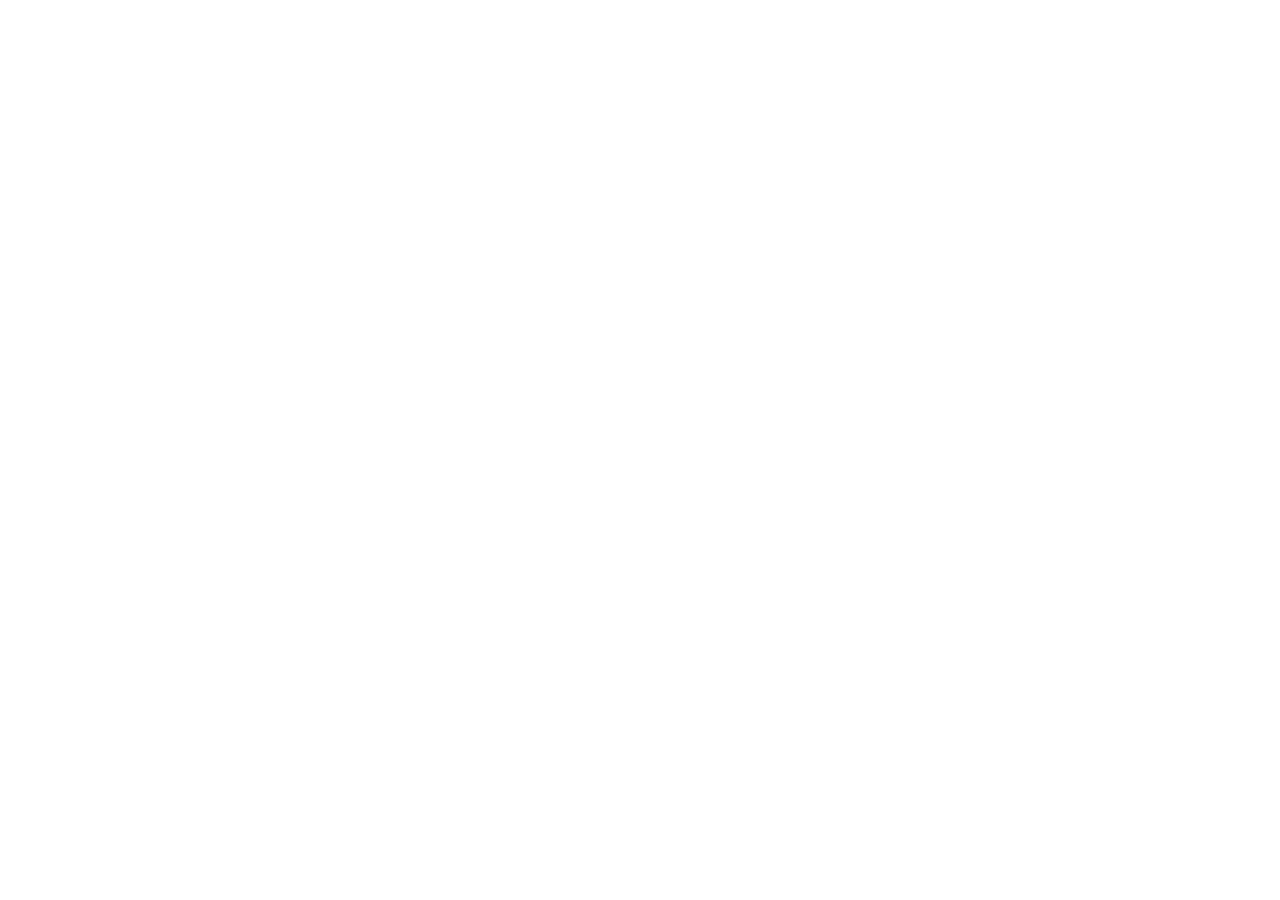
==== index.html @ 48f9ef4f "squelette fourni" ====
<!DOCTYPE html>
<html lang="fr">
  <head>
    <meta charset="utf-8">
    <meta http-equiv="X-UA-Compatible" content="IE=edge">
    <meta name="viewport" content="width=device-width, initial-scale=1">
    <link rel="stylesheet" href="https://maxcdn.bootstrapcdn.com/bootstrap/3.3.7/css/bootstrap.min.css" integrity="sha384-BVYiiSIFeK1dGmJRAkycuHAHRg32OmUcww7on3RYdg4Va+PmSTsz/K68vbdEjh4u" crossorigin="anonymous">
    <title>Checkpoint 1</title>

    <!-- HTML5 shim and Respond.js for IE8 support of HTML5 elements and media queries -->
    <!-- WARNING: Respond.js doesn't work if you view the page via file:// -->
    <!--[if lt IE 9]>
      <script src="https://oss.maxcdn.com/html5shiv/3.7.3/html5shiv.min.js"></script>
      <script src="https://oss.maxcdn.com/respond/1.4.2/respond.min.js"></script>
    <![endif]-->
  </head>
  <body>


    <script src="https://ajax.googleapis.com/ajax/libs/jquery/1.12.4/jquery.min.js"></script>
    <script src="https://maxcdn.bootstrapcdn.com/bootstrap/3.3.7/js/bootstrap.min.js" integrity="sha384-Tc5IQib027qvyjSMfHjOMaLkfuWVxZxUPnCJA7l2mCWNIpG9mGCD8wGNIcPD7Txa" crossorigin="anonymous"></script>
  </body>
</html>
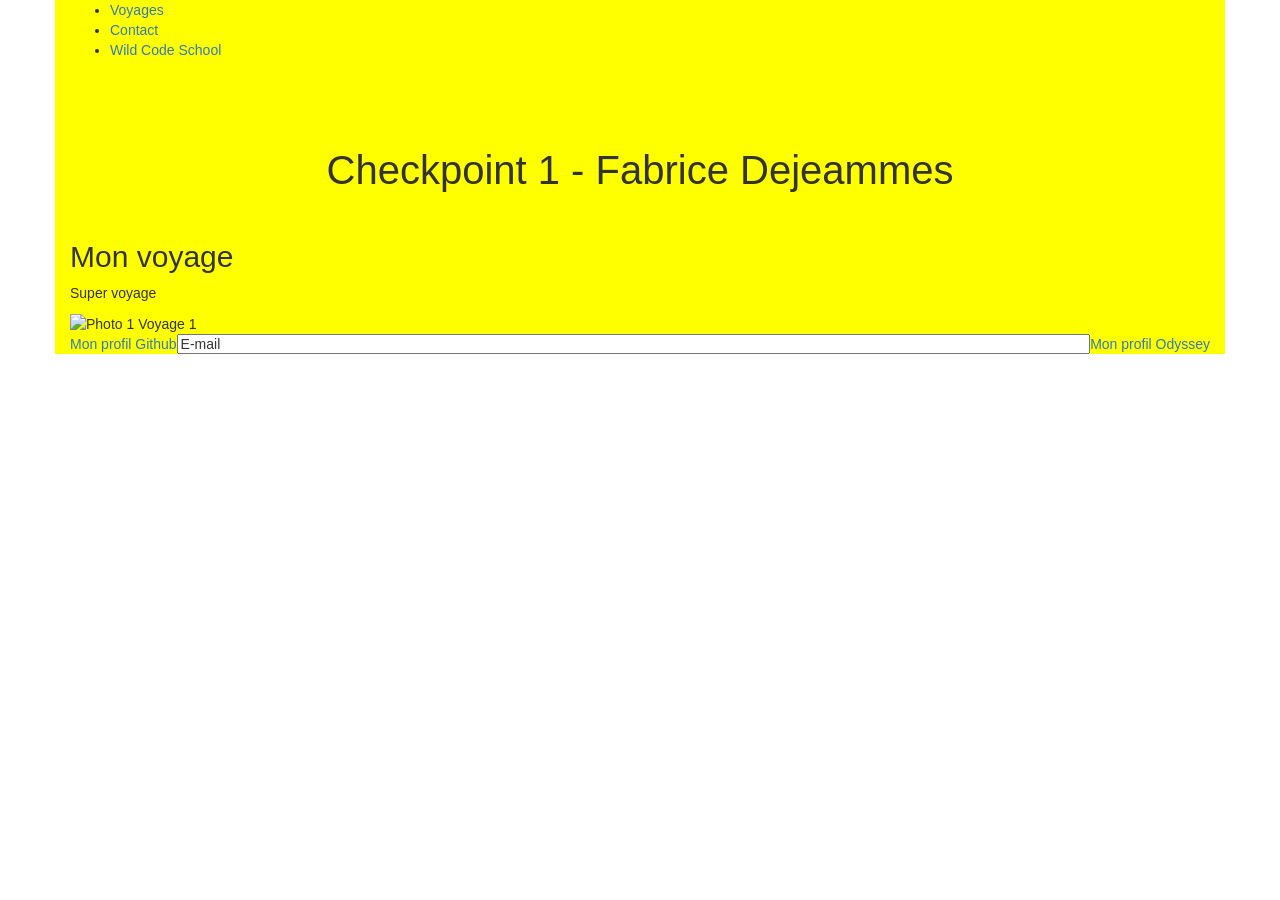
==== commit 63d720e4: "tous elements requis, squelette et premiers styles, pas de js" ====
--- a/index.html
+++ b/index.html
@@ -1,23 +1,49 @@
 <!DOCTYPE html>
 <html lang="fr">
-  <head>
-    <meta charset="utf-8">
-    <meta http-equiv="X-UA-Compatible" content="IE=edge">
-    <meta name="viewport" content="width=device-width, initial-scale=1">
-    <link rel="stylesheet" href="https://maxcdn.bootstrapcdn.com/bootstrap/3.3.7/css/bootstrap.min.css" integrity="sha384-BVYiiSIFeK1dGmJRAkycuHAHRg32OmUcww7on3RYdg4Va+PmSTsz/K68vbdEjh4u" crossorigin="anonymous">
-    <title>Checkpoint 1</title>
+<head>
+  <meta charset="utf-8">
+  <meta http-equiv="X-UA-Compatible" content="IE=edge">
+  <meta name="viewport" content="width=device-width, initial-scale=1">
+  <link rel="stylesheet" href="https://maxcdn.bootstrapcdn.com/bootstrap/3.3.7/css/bootstrap.min.css" integrity="sha384-BVYiiSIFeK1dGmJRAkycuHAHRg32OmUcww7on3RYdg4Va+PmSTsz/K68vbdEjh4u" crossorigin="anonymous">
+  <link rel="stylesheet" href="/css/style.css">
+  <title>Wild Code Scool (Paris Sept. 2017) - Checkpoint 1 de Fabrice</title>
 
-    <!-- HTML5 shim and Respond.js for IE8 support of HTML5 elements and media queries -->
-    <!-- WARNING: Respond.js doesn't work if you view the page via file:// -->
-    <!--[if lt IE 9]>
-      <script src="https://oss.maxcdn.com/html5shiv/3.7.3/html5shiv.min.js"></script>
-      <script src="https://oss.maxcdn.com/respond/1.4.2/respond.min.js"></script>
-    <![endif]-->
-  </head>
-  <body>
+  <!-- HTML5 shim and Respond.js for IE8 support of HTML5 elements and media queries -->
+  <!-- WARNING: Respond.js doesn't work if you view the page via file:// -->
+  <!--[if lt IE 9]>
+  <script src="https://oss.maxcdn.com/html5shiv/3.7.3/html5shiv.min.js"></script>
+  <script src="https://oss.maxcdn.com/respond/1.4.2/respond.min.js"></script>
+  <![endif]-->
+</head>
+<body>
+  <div class="container">
+    <nav>
+      <ul>
+        <li><a href="#voyages">Voyages</a></li>
+        <li><a href="#footer">Contact</a></li>
+        <li><a href="http://wildcodeschool.fr">Wild Code School</a></li>
+      </ul>
+      <div class="clock corner-top-right">
 
-
-    <script src="https://ajax.googleapis.com/ajax/libs/jquery/1.12.4/jquery.min.js"></script>
-    <script src="https://maxcdn.bootstrapcdn.com/bootstrap/3.3.7/js/bootstrap.min.js" integrity="sha384-Tc5IQib027qvyjSMfHjOMaLkfuWVxZxUPnCJA7l2mCWNIpG9mGCD8wGNIcPD7Txa" crossorigin="anonymous"></script>
-  </body>
-</html>+      </div>
+    </nav>
+    <header>
+      <h1>Checkpoint 1 - Fabrice Dejeammes</h1>
+    </header>
+    <section id="voyages">
+      <article class="">
+        <h2>Mon voyage</h2>
+        <p>Super voyage</p>
+        <img src="img/pictures/photo1.png" alt="Photo 1 Voyage 1">
+      </article>
+    </section>
+    <footer id="footer">
+      <a class="github" href="https://github.com/FabWild"><img src="img/logos/logo_wild.png" alt="">Mon profil Github</a>
+      <input class="contact" type="email" name="email" value="E-mail">
+      <a class="odyssey" href="https://odyssey.wildcodeschool.fr/users/2001">Mon profil Odyssey</a>
+    </footer>
+  </div>
+  <script src="https://ajax.googleapis.com/ajax/libs/jquery/1.12.4/jquery.min.js"></script>
+  <script src="https://maxcdn.bootstrapcdn.com/bootstrap/3.3.7/js/bootstrap.min.js" integrity="sha384-Tc5IQib027qvyjSMfHjOMaLkfuWVxZxUPnCJA7l2mCWNIpG9mGCD8wGNIcPD7Txa" crossorigin="anonymous"></script>
+</body>
+</html>
--- a/css/style.css
+++ b/css/style.css
@@ -0,0 +1,58 @@
+body {
+  font-style: normal;
+  font-family: sans-serif;
+}
+
+body > nav {
+  background-color: #111111;
+}
+
+.container {
+  background-color: yellow;
+}
+
+header {
+  background-image: url(../images/headerback.png);
+  display: flex;
+  height: 150px;
+}
+
+h1 {
+  padding-top: 50px;
+  padding-bottom: 50px;
+  margin-left: auto;
+  margin-right: auto;
+
+  font-size: 40px;
+  line-height: 60px;
+}
+
+footer {
+  display: flex;
+  flex-wrap: wrap;
+}
+
+.github {
+  width: 1;
+}
+
+.contact {
+  width: 2;
+  flex-basis: 2;
+  flex-grow: 3;
+}
+
+.odyssey {
+  width: 1;
+}
+
+footer > input {
+  width: 200px;
+  height: 20px;
+}
+
+footer > img {
+  background-color: white;
+  width: 20px;
+  height: 20px;
+}
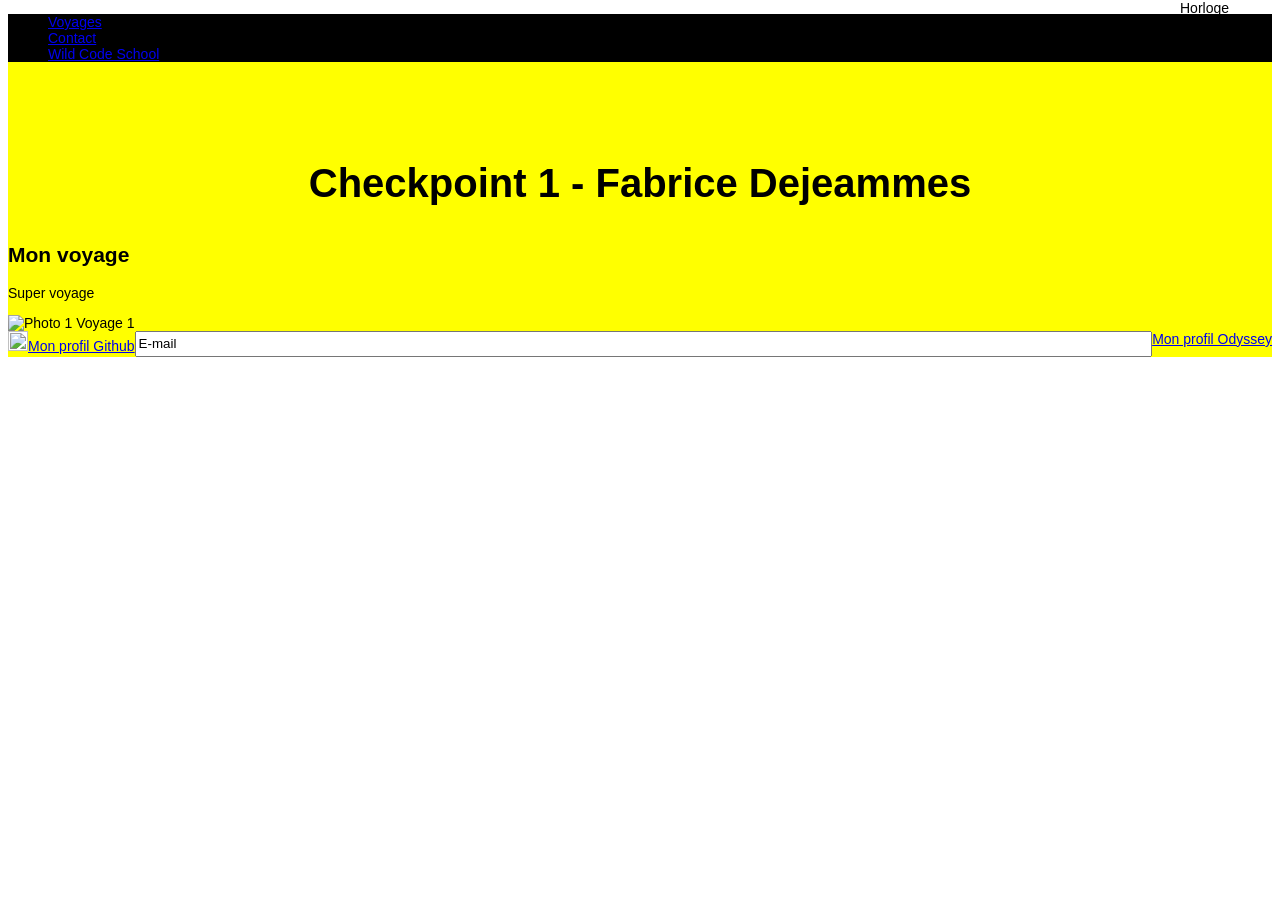
==== commit 8d7fed4c: "premier essai clock" ====
--- a/index.html
+++ b/index.html
@@ -4,7 +4,9 @@
   <meta charset="utf-8">
   <meta http-equiv="X-UA-Compatible" content="IE=edge">
   <meta name="viewport" content="width=device-width, initial-scale=1">
+<!--
   <link rel="stylesheet" href="https://maxcdn.bootstrapcdn.com/bootstrap/3.3.7/css/bootstrap.min.css" integrity="sha384-BVYiiSIFeK1dGmJRAkycuHAHRg32OmUcww7on3RYdg4Va+PmSTsz/K68vbdEjh4u" crossorigin="anonymous">
+-->
   <link rel="stylesheet" href="/css/style.css">
   <title>Wild Code Scool (Paris Sept. 2017) - Checkpoint 1 de Fabrice</title>
 
@@ -16,15 +18,15 @@
   <![endif]-->
 </head>
 <body>
-  <div class="container">
+  <div class="onebigcolumn">
     <nav>
       <ul>
         <li><a href="#voyages">Voyages</a></li>
         <li><a href="#footer">Contact</a></li>
         <li><a href="http://wildcodeschool.fr">Wild Code School</a></li>
       </ul>
-      <div class="clock corner-top-right">
-
+      <div class="clock" id="myclock">
+        Horloge
       </div>
     </nav>
     <header>
--- a/css/style.css
+++ b/css/style.css
@@ -1,13 +1,28 @@
 body {
   font-style: normal;
   font-family: sans-serif;
+  font-size: 14px;
+  color: black;
 }
 
-body > nav {
-  background-color: #111111;
+body nav {
+  background-color: black;
 }
 
-.container {
+.clock {
+  position: absolute;
+  right: 0px;
+  top : 0px;
+
+  width: 100px;
+  height: 30px;
+
+  border: 2px;
+  border-color: white;
+}
+
+
+.onebigcolumn {
   background-color: yellow;
 }
 
@@ -46,12 +61,12 @@
   width: 1;
 }
 
-footer > input {
+footer input {
   width: 200px;
   height: 20px;
 }
 
-footer > img {
+footer img {
   background-color: white;
   width: 20px;
   height: 20px;
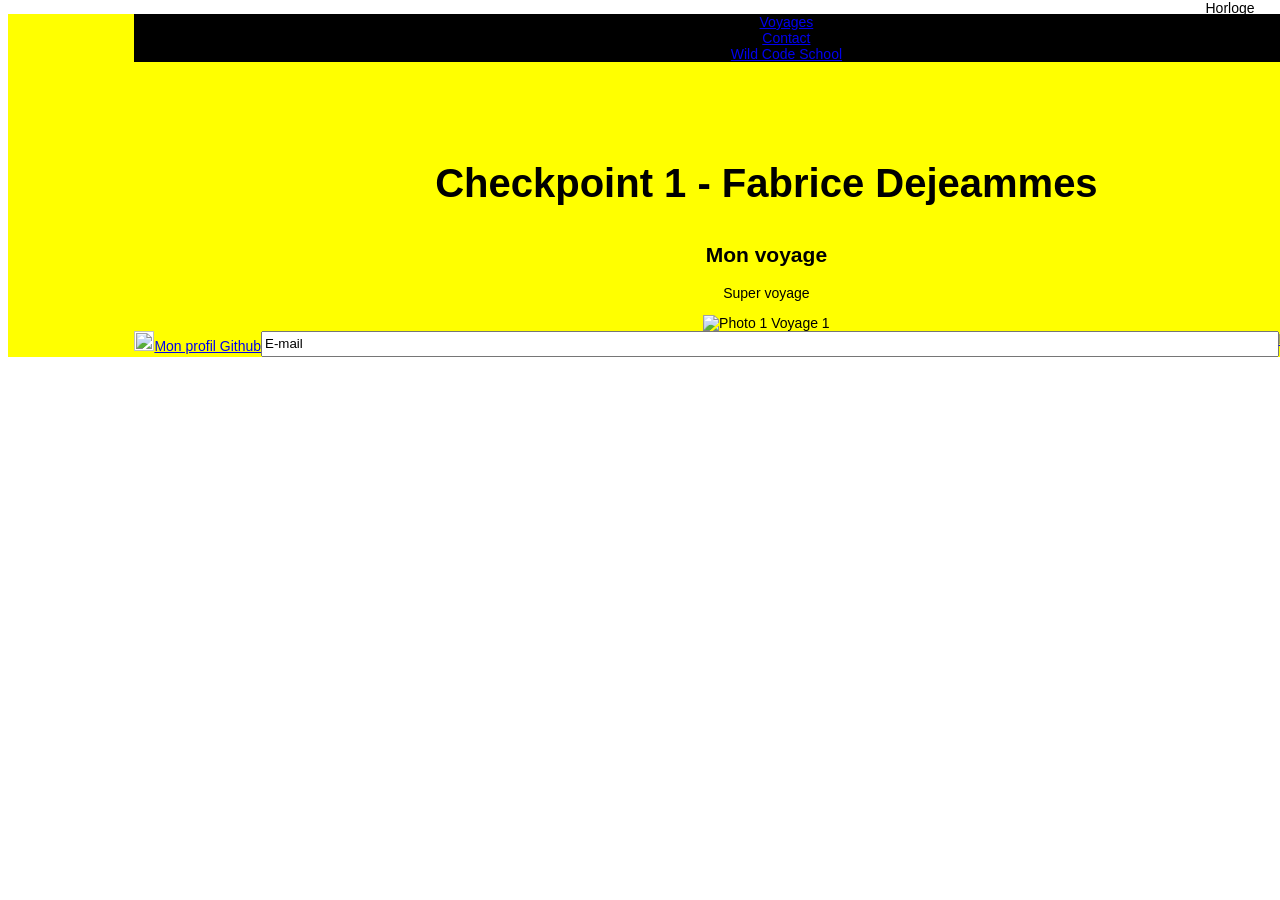
==== commit d1328885: "clock ok" ====
--- a/index.html
+++ b/index.html
@@ -3,8 +3,8 @@
 <head>
   <meta charset="utf-8">
   <meta http-equiv="X-UA-Compatible" content="IE=edge">
+<!--
   <meta name="viewport" content="width=device-width, initial-scale=1">
-<!--
   <link rel="stylesheet" href="https://maxcdn.bootstrapcdn.com/bootstrap/3.3.7/css/bootstrap.min.css" integrity="sha384-BVYiiSIFeK1dGmJRAkycuHAHRg32OmUcww7on3RYdg4Va+PmSTsz/K68vbdEjh4u" crossorigin="anonymous">
 -->
   <link rel="stylesheet" href="/css/style.css">
@@ -45,7 +45,10 @@
       <a class="odyssey" href="https://odyssey.wildcodeschool.fr/users/2001">Mon profil Odyssey</a>
     </footer>
   </div>
+  <script src="js/clock.js"></script>
   <script src="https://ajax.googleapis.com/ajax/libs/jquery/1.12.4/jquery.min.js"></script>
+<!--
   <script src="https://maxcdn.bootstrapcdn.com/bootstrap/3.3.7/js/bootstrap.min.js" integrity="sha384-Tc5IQib027qvyjSMfHjOMaLkfuWVxZxUPnCJA7l2mCWNIpG9mGCD8wGNIcPD7Txa" crossorigin="anonymous"></script>
+-->
 </body>
 </html>
--- a/css/style.css
+++ b/css/style.css
@@ -7,6 +7,14 @@
 
 body nav {
   background-color: black;
+}
+
+.onebigcolumn {
+  width: 100%;
+  padding-left: 10%;
+  padding-right: 10%;
+
+  text-align: center;
 }
 
 .clock {
